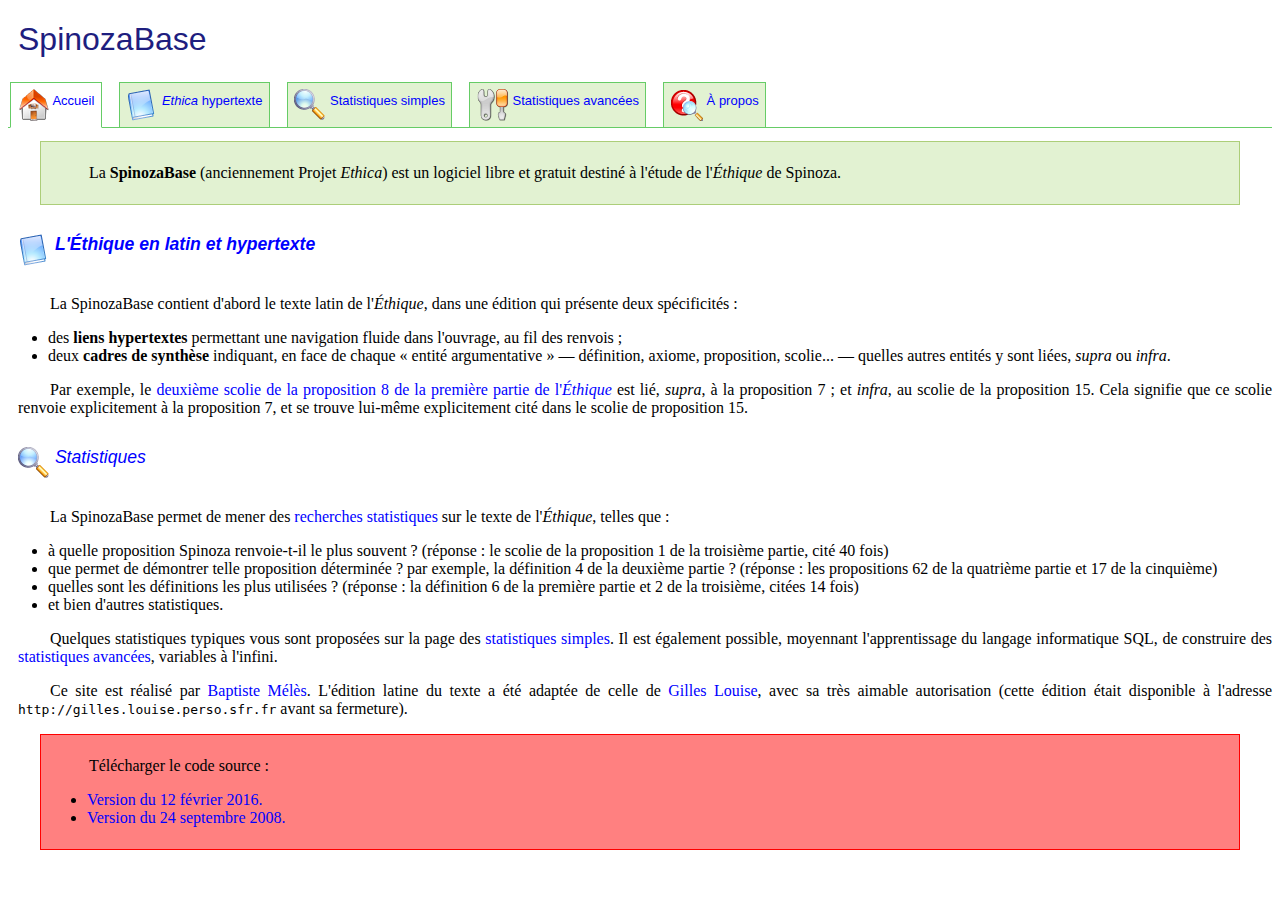
==== index.html @ 9eb302d2 "Première version archivée sur Github. C'ets la version du 12 février 2016." ====
<!DOCTYPE html PUBLIC "-//W3C//DTD XHTML 1.0 Strict//EN" "http://www.w3.org/TR/xhtml1/DTD/xhtml1-strict.dtd">
<html xmlns="http://www.w3.org/1999/xhtml" xml:lang="fr" lang="fr">
  <head>
    <title>Baptiste Mélès - SpinozaBase</title>
    <meta name="author" content="Baptiste Mélès" />
    <meta name="keywords" lang="fr" content="" xml:lang="fr" />
    <meta name="description" content="Site personnel de Baptiste Mélès" />
    <meta http-equiv="Content-Type" content="text/html;charset=UTF-8" />
    <meta http-equiv="Content-Language" content="fr" />
    <link rel="stylesheet" href="ethica.css" type="text/css" media="screen" title="Simple" />
    <link rel="alternate" type="application/rss+xml" title="RSS" href="http://baptiste.meles.free.fr/meles.rss" />
  </head>
  <body>
    <div id="tout">
      <h1>SpinozaBase</h1>
      <div id="onglets">
    <ul>
      <li class="active"> <a href="index.html"><img src="images/accueil.png" width="32" height="32" alt="Accueil" align="middle" />
      Accueil</a></li>

      <li> <a href="ethica.html"><img src="images/livre.png" width="32" height="32" alt="l'Éthique en latin" align="middle" /> <em>Ethica</em> hypertexte</a></li>

      <li> <a href="statistiques.php"><img src="images/loupe.png" width="32" height="32" alt="Statistiques simples" align="middle" />
      Statistiques simples</a></li>

      <li> <a href="sql.php"><img src="images/outils.png" width="32" height="32" alt="Statistiques avancées" align="middle" />
      Statistiques avancées</a></li>

      <li> <a href="technologie.html"><img src="images/aide.png" width="32" height="32" alt="Manuel technique" align="middle" /> À
      propos</a> </li>

    </ul>
</div>
      <div class="vert">
  <p> La <strong>SpinozaBase</strong> (anciennement
 Projet <em>Ethica</em>) est un logiciel libre et gratuit destiné à
 l'étude de l'<em>Éthique</em> de Spinoza. </p>
</div>
      <h5> <a href="ethica.html"> <img src="images/livre.png" width="32" height="32" alt="l'Éthique   en latin" align="middle" /> <strong>L'<em>Éthique</em> en latin et
  hypertexte</strong></a></h5>
      <p>
  La SpinozaBase contient d'abord le texte latin de l'<em>Éthique</em>,
  dans une édition qui présente deux spécificités :
<ul>
<li>
  des <strong>liens hypertextes</strong>  permettant une navigation
  fluide dans l'ouvrage, au fil des renvois ; </li>
<li> deux
  <strong>cadres de synthèse</strong> indiquant, en face de chaque
  « entité argumentative » — définition, axiome, proposition,
  scolie... — quelles autres entités y sont liées, <em>supra</em> ou
  <em>infra</em>.
  </li>
  </ul>
</p>
      <p>
Par exemple, le <a href="ethica.html#108sc2">deuxième scolie de la
    proposition 8 de la première partie de l'<em>Éthique</em></a> est
    lié, <em>supra</em>, à la proposition 7 ; et <em>infra</em>, au
    scolie de la proposition 15. Cela signifie que ce scolie renvoie
    explicitement à la proposition 7, et se trouve lui-même
    explicitement cité dans le scolie de proposition 15.
</p>
      <h5> <a href="statistiques.php"><img src="images/loupe.png" width="32" height="32" alt="Statistiques simples" align="middle" />
      Statistiques</a> </h5>
      <p>
  La SpinozaBase permet de mener
des <a href="statistiques.php">recherches statistiques</a> sur le texte
de l'<em>Éthique</em>, telles que :
</p>
      <ul>

  <li> à quelle proposition Spinoza renvoie-t-il le plus souvent ?
  (réponse : le scolie de la proposition 1 de la troisième partie, cité
  40 fois)</li>

  <li> que permet de démontrer telle proposition déterminée ? par
  exemple, la définition 4 de la deuxième partie ? (réponse : les
  propositions 62 de la quatrième partie et 17 de la cinquième) </li>

  <li> quelles sont les définitions les plus utilisées ? (réponse : la
  définition 6 de la première partie et 2 de la troisième, citées
  14 fois) </li>

  <li> et bien d'autres statistiques. </li>

</ul>
      <p>
Quelques statistiques typiques vous sont proposées sur la page
des <a href="statistiques.php">statistiques simples</a>. Il est
également possible, moyennant l'apprentissage du langage
informatique SQL, de construire
des <a href="http://192.168.0.2/meles/web-free/philosophie/spinoza/ethica/sql.php">statistiques
avancées</a>, variables à l'infini.
</p>
      <p>
  Ce site est réalisé par <a href="http://baptiste.meles.free.fr/">Baptiste Mélès</a>. L'édition
  latine du texte a été adaptée de celle de <a href="http://gilles.louise.perso.sfr.fr/">Gilles Louise</a>, avec sa
  très aimable autorisation (cette édition était disponible à l'adresse
  <code>http://gilles.louise.perso.sfr.fr</code> avant sa fermeture).
</p>
      <div class="important">
<p>
  Télécharger le code
  source :
<ul>
<li> <a href="spinozabase-2016-02-12.tgz">Version du 12 février 2016.</a></li>
<li> <a href="spinozabase-24092008.tgz">Version du 24 septembre 2008.</a>
</li>
</ul>
</p>
</div>
    </div>
  </body>
</html>
---- ethica.css ----
/******************************************/
/* "Ethica" stylesheet */
/******************************************/

#theme { 
 color: #333333;
 font-family: Verdana, Charcoal, Geneva, "Luxi Sans", sans-serif;
 font-size: 12px;
 margin-top: 0;
 margin-left: 0;
}

#tout { 
 background-color: white; 
}

/***********************/             
/* Barre de navigation */
/***********************/

#nav { 
 float: left;
 height: 100%;
 padding: 25px 10px 0 0;
 width: 150px;
}

#nav ul {  
 list-style-type: none;  
 padding-left: 1em;
}

#nav li { 
 background-color: #d8dfff; 
 margin-bottom: .5em;
 padding: 0 0 0 .5em;
}

#onglets ul { 
              font: 13px Tahoma, sans-serif;
              list-style-type: none;
              padding-bottom: 47px;
              white-space: nowrap;
              border-bottom: 1px solid #6c6;
              margin-bottom: 1em;
              padding-left: 0;
              }

#onglets li { 
              float: left;
              height: 44px;
              background: #e2f2d2;
              margin: 2px 15px 0 2px;
              border: 1px solid #6c6;
              }

#onglets li.active { 
                     background-color: #fff;
                     border-bottom: 1px solid #fff;
                     border-top: 1px solid #6c6;
                     border-left: 1px solid #6c6;
                     border-right: 1px solid #6c6;
                     }

#onglets a { 
             float: left;
             display: block;
             padding: 0.5em;
             text-decoration: none;
             }

#onglets a:hover { 
                   background: #fff;
                   border-bottom: 1px solid #fff;
 }

#nav a:link { color: #1e1ebf; }

#nav a:visited { color: #6000FF; }

#nav a.actif { /*color: white;*/ }

/******************/
/* Corps du texte */
/******************/

#corps { 
 border-left: solid 5px #55ccbb;
 margin-left: 160px;
 min-height: 300px;
 padding: 15px;
/* width: 600px;*/
}


/**************/
/* G�n�ralit�s*/
/**************/

/* Liens */

a { text-decoration: none; }

a:link { color: blue; }   

a:visited { color: #2727a3; } 

a:hover { text-decoration: underline; } /* lien survol� par le curseur de la souris */

a[accesskey]:after {
content: " [acc�s clavier : " attr(accesskey) "] ";
}

/* Hi�rarchisation�: titres, sous-titres */

h1 { 
  color:  #1e1e7f; 
  font: normal 200% "Trebuchet MS", Verdana, sans-serif;
  margin-left: 0;
  margin-right: 0;
  padding-left: 10px;
} 

h2 { 
  font: normal 160% "Trebuchet MS", Verdana, sans-serif;
  margin-left: 0;
  padding-left: 10px;
} 

h3 { 
  font: bold 140% "Trebuchet MS", Verdana, sans-serif;
  padding-left: 10px;
}


h3>span {
  border-top-style: none;                                         
  border-right-style: none;                                                    
  border-left-style: none;                                                     
  border-bottom-style: solid;                                                  
  border-bottom-color: #ff0000;
  border-bottom-width: 1px;
}


h4 { 
  font: bold 120% "Trebuchet MS", Verdana, sans-serif;
  padding-left: 10px;
}

h5 { 
  font: italic 110% "Trebuchet MS", Verdana, sans-serif;
  padding-left: 10px;
}

h6 { 
  font-variant: small-caps;
  padding-left: 10px;
}

/* Texte */

p { 
 margin-right: 0;
 padding-left: 10px;
 text-align: justify;
 text-indent: 2em;
}

p.continue {
  text-indent: 0;
}

blockquote p { 
/* color: white;  #1e1e7f; */
 font-size: 90%;
}

code {
 font-family: monospace; 
}

/* le <pre> des tuteurs */
pre {
  background: #FFF9BF;
  border: solid 1px #E0D8A0;
  margin: 1.5ex 5%;
  padding: 0.5ex;
  text-align: left;
}


/* Images */

img { 
 border-width: 0; /* pas de bordure sur les images */
}

/* Tableaux */

table { 
 border: solid 1px;
 border-collapse: collapse;
 margin-left: auto;
 margin-right: auto;
}

table td, table th {  
 border: solid 1px black;
 margin: 0;
 padding: 0.7em;
}

th {  
 font-weight: bold; 
}

caption { 
 font-size: 120%;
 font-weight: bold;
 margin-left: auto;
 margin-right: auto;
 padding-bottom: 1em;
}

/* Lexiques */

dt {   
   font-weight: bold;
   padding-bottom: .5em; 
}

dd {   
   padding-bottom: 1.5em; 
}

/* Rajouts copi�s chez Cigaes ou autres --Bap. */
p.important, div.important {
  background: #FF8080;
  border: solid 1px #FF0000;
  margin: 1ex 2em;
  padding: 0.8ex;
}

div.vert {
/*  clear: both;*/
  background: #e2f2d2;
  border: solid 1px #acce79;
  margin: 1ex 2em;
  padding: 0.8ex;
}

div.toc {
  background: #D8D8D8;
  font-family: sans-serif;
  margin: 1em 2em;
  border: outset 1px #C8C8C8;
  padding: 1ex 1em;
}

p.encadre, div.encadre {
  background: #FFFFA0;
  border: solid 1px #C0C000;
  margin: 1ex 2em;
  padding: 0.8ex;
}

div.encadre h1, div.encadre h2, div.encadre h3,
div.important h1, div.important h2, div.important h3 {
  background: inherit;
  color: black;
  border: none;
  margin: 0em;
  padding: 0.5ex;
}


p.nouveautes, div.nouveautes {
  background: #FFFFA0;
  border: solid 1px #C0C000;
  margin: 1ex 2em;
  padding: 0.8ex;
}

div.nouveautes h1, div.nouveautes h2, div.nouveautes h3,
div.important h1, div.important h2, div.important h3 {
  background: inherit;
  color: black;
  border: none;
  margin: 0em;
  padding: 0.5ex;
}

/*
div.encart {
  background: blueviolet;
}
*/

div.heading {
  color: #FFFFFF;
  font-family: sans-serif;
  margin: -1ex -1ex 1em -1ex;
  padding: 3px;
  border-bottom: solid 1px #000060;
  text-align: center;
}

div.footer {
  background: #0000C0;
  color: #FFFFFF;
  font-family: sans-serif;
  margin: 1em -1ex -1ex -1ex;
  padding: 5px;
  border-top: solid 1px #000060;
  text-align: center;
}

div.heading a {
/*  color: white; */
}

h2 {
  font: /*bold*/ 200% sans-serif;
  color: #0000FF;
  background: #E8E8FF;
  margin: 0.8ex -0.41ex 0.3ex -0.41ex;
  padding: 0ex 0.41ex;
}

div.commandes {
  background: #FFF9BF;
  border: solid 1px #E0D8A0;
  margin: 1.5ex 5%;
  padding: 0.5ex;
  text-align: left;
}

h3 {
  font: 150% sans-serif;
  color: #0000FF;
  margin: 0.8ex -0.41ex 0.3ex -0.41ex;
  padding: 0ex 0.41ex;
}

h4 {
  color: #0000FF;
}
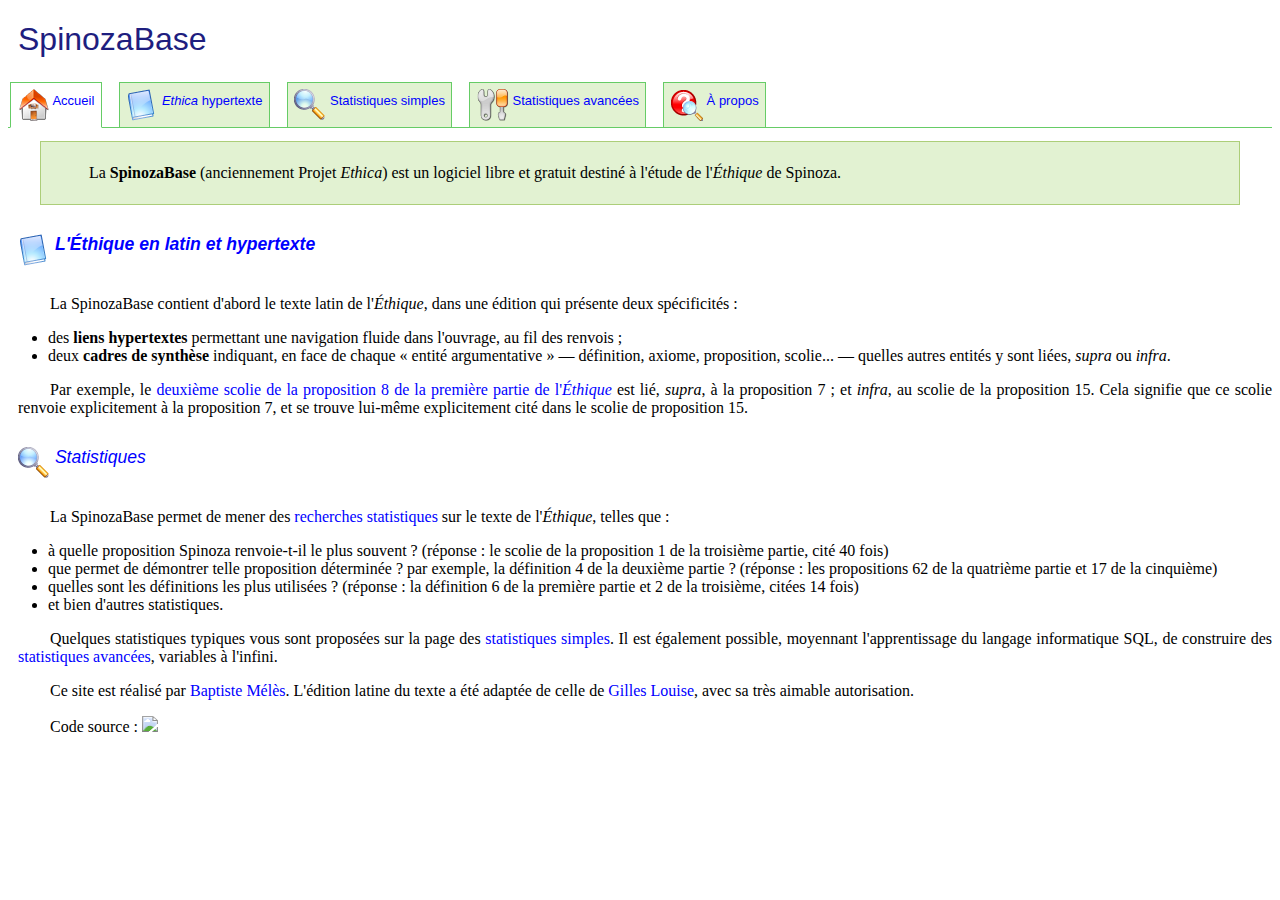
==== commit b383bcb1: "ajout de lien Software Heritage" ====
--- a/index.html
+++ b/index.html
@@ -90,26 +90,19 @@
 des <a href="statistiques.php">statistiques simples</a>. Il est
 également possible, moyennant l'apprentissage du langage
 informatique SQL, de construire
-des <a href="http://192.168.0.2/meles/web-free/philosophie/spinoza/ethica/sql.php">statistiques
+des <a href="sql.php">statistiques
 avancées</a>, variables à l'infini.
 </p>
       <p>
   Ce site est réalisé par <a href="http://baptiste.meles.free.fr/">Baptiste Mélès</a>. L'édition
   latine du texte a été adaptée de celle de <a href="http://gilles.louise.perso.sfr.fr/">Gilles Louise</a>, avec sa
-  très aimable autorisation (cette édition était disponible à l'adresse
-  <code>http://gilles.louise.perso.sfr.fr</code> avant sa fermeture).
+  très aimable autorisation.
 </p>
-      <div class="important">
-<p>
-  Télécharger le code
-  source :
-<ul>
-<li> <a href="spinozabase-2016-02-12.tgz">Version du 12 février 2016.</a></li>
-<li> <a href="spinozabase-24092008.tgz">Version du 24 septembre 2008.</a>
-</li>
-</ul>
+      <p>
+ Code source : <a href="https://archive.softwareheritage.org/swh:1:dir:7a99eb215c838ddd7842bba8bb9679120f5161cd;origin=https://github.com/BapMel/spinozabase;visit=swh:1:snp:f9b06f499471d09d15e01b74db11ba9fdec7b72f;anchor=swh:1:rev:8b3945fc34f32b1ee7b96396b1247ec56fc16976">
+    <img src="https://archive.softwareheritage.org/badge/swh:1:dir:7a99eb215c838ddd7842bba8bb9679120f5161cd/" />
+</a>
 </p>
-</div>
     </div>
   </body>
 </html>
